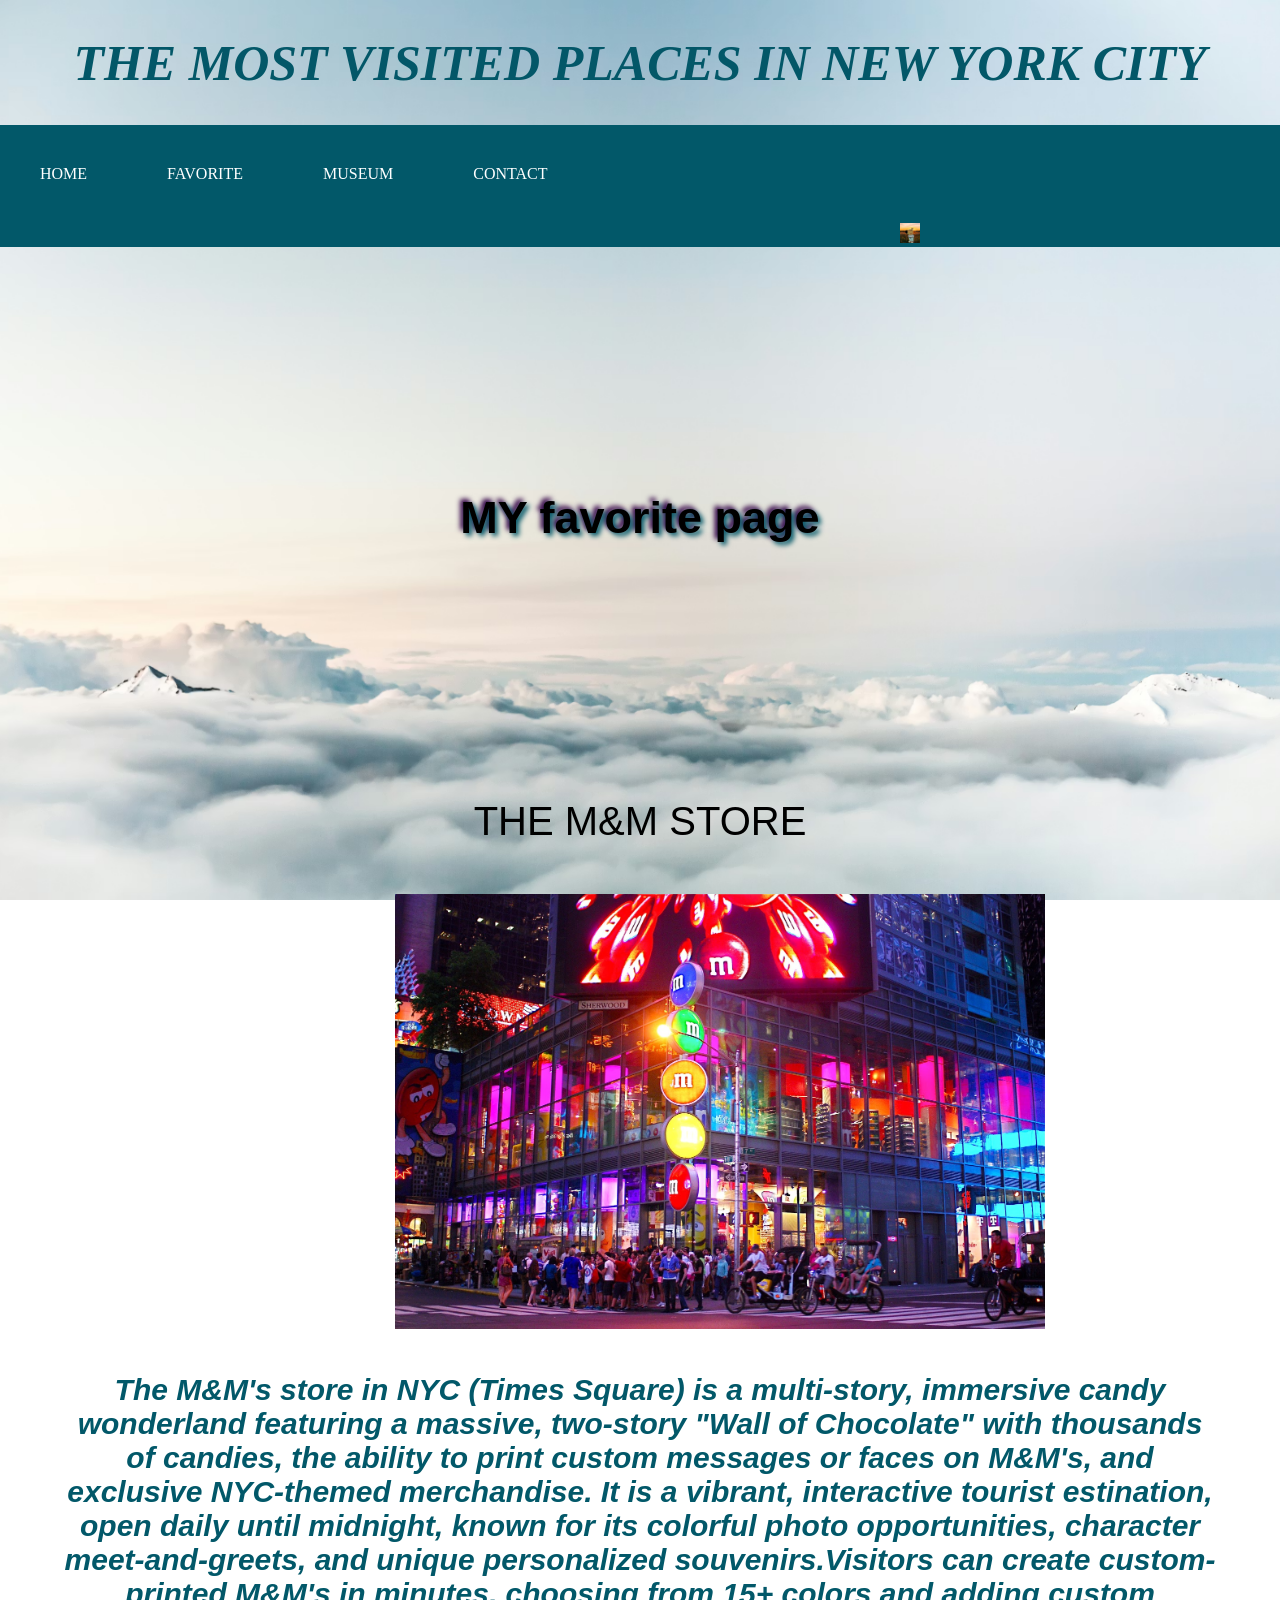
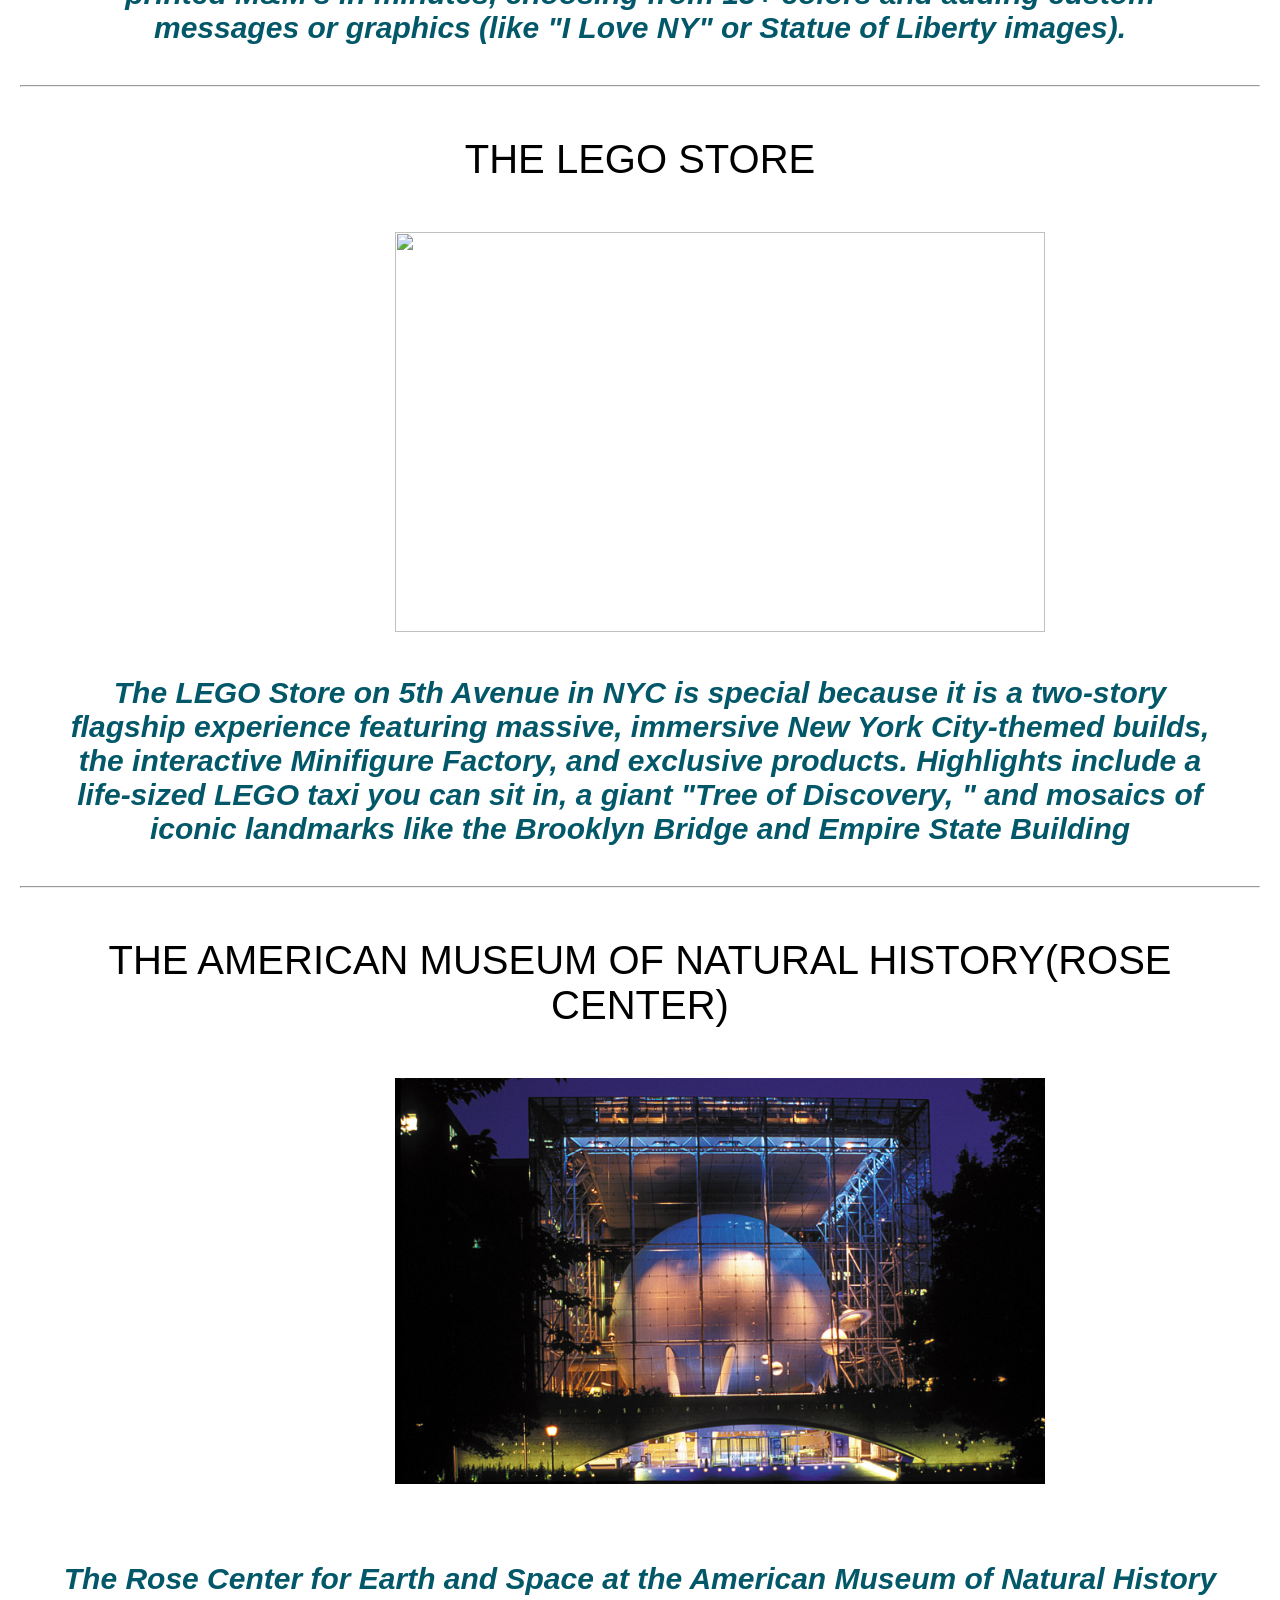
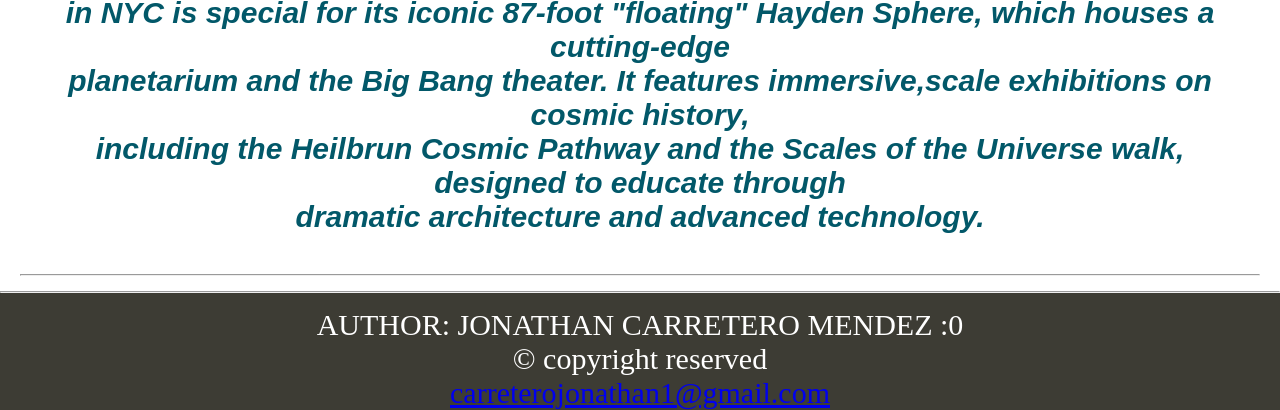
==== websitejonathanWD/favorite.html @ e94c621d "Add files via upload" ====
<!DOCTYPE html>
<html>
    
<head>
    <meta charset="utf-8">
    <meta http-equiv="X-UA-Comptible" content="IE=edge">
    <meta name="viewport"content="width=device-width,initial-scale=1">
    <link rel="icon" type="image/jpg" href="favicon.jpg">
    <title>Popular places in New York City</title>
    <link rel="stylesheet" href="style.css">
</head>




<body>
   
    <h1>
    THE MOST VISITED PLACES IN NEW YORK CITY
    </h1>

    <nav class="navbar">
        <ul>
            <li><a href="index.html">HOME</a></li>
            <li><a href="favorite.html">FAVORITE</a></li>
            <li><a href="museum.html">MUSEUM</a></li>
            <li><a href="contact.html">CONTACT</a></li>
            <img src="favicon.jpg" alt="logo" class="navbar-logo">
        </ul>

    </nav>
   
   




<main>
    <h3 class="h3"><b>MY favorite page</b></h3>
    <!--the mandm part-->
        <p class="textpp">THE M&M STORE</p>
        <div class="mandm">
        <img src="mandm.JPG">
    </div>
    <p class="mp"><b>The M&M's store in NYC (Times Square) is a multi-story,
         immersive candy wonderland featuring a massive, two-story
          "Wall of Chocolate" with thousands of candies, the ability
           to print custom messages or faces on M&M's, and exclusive
            NYC-themed merchandise. It is a vibrant, interactive tourist 
            estination, open daily until midnight, known for its colorful photo opportunities, 
        character meet-and-greets, and unique personalized souvenirs.Visitors can create
        custom-printed M&M's in minutes, choosing from 15+ colors and adding custom
         messages or graphics (like "I Love NY" or Statue of Liberty images).</b></p>




         <!--the lego part-->
         <hr>
        <p class="textpp">THE LEGO STORE </p>
    <div class="lego1">
       <img src="lego8.gif">
    </div>
    <p class="leo"><b>The LEGO Store on 5th Avenue in NYC is special because it
         is a two-story flagship experience featuring massive, immersive New York
          City-themed builds, the interactive Minifigure Factory, and exclusive products.
           Highlights include a life-sized LEGO taxi you can sit in, a giant "Tree of Discovery,
          " and mosaics of iconic landmarks like the Brooklyn Bridge and Empire State Building</b></p>



          <!--the museum part-->
          <hr>
    <p class="textpp">THE AMERICAN MUSEUM OF NATURAL HISTORY(ROSE CENTER)</p>
     <div class="rose">
        <img src="rosecenter.jpg">
     </div>
     <p class="rosep"><b><br>The Rose Center for Earth and Space at the American Museum of Natural History
         <br>in NYC is special for its iconic 87-foot "floating" Hayden Sphere, which houses a cutting-edge
         <br>planetarium and the Big Bang theater. It features immersive,scale exhibitions on cosmic history,
          <br> including the Heilbrun Cosmic Pathway and the Scales of the Universe walk, designed to educate through
           <br> dramatic architecture and advanced technology. </b></p>


    

    <hr>




    































    
    
    
    
    
    
    
    
    
    
    
    
    
    
    
    
    
    
    
    
    
    
    
    
    
    
    
    
    
    
    
    
    
    
    
    
    
    
    
    
    
    
    
    
    
    
    
    
    
    
    
    
    
    
    
    
    
    
    
    
    
    
    
    
    
    
    
    
    
    
    
    
    
    
    
    
    
</main>

<footer class="footer">
    <hr>
    AUTHOR: JONATHAN CARRETERO MENDEZ :0<br>
    &copy; copyright reserved<br>
  <a href="mailto:carreterojonathan1@gmail.com">carreterojonathan1@gmail.com</a>
</footer>


</body>

</html>
---- websitejonathanWD/style.css ----
body{
    margin:0px;
    background-image: url(wall5.avif);
    background-repeat: no-repeat;
    background-position: center;
    background-attachment: fixed;
    background-size: cover;
}

/*
This is the index.html css code and hero page part----------------------->
*/

main{
    margin-left: 20px;
    margin-right: 20px;
}




h1{
    text-align: center;
    color: hsl(190, 95%, 21%);
    font-style: italic;
    text-transform: capitalize;
    font-size: 50px;
}


.hero{
    height: 880px;
    width: 100%;
    object-fit: cover;
}
/*
space
*/
.container7{
    height: 800px;
    width: 100%;
    position: relative;
}

.top-right {
  position: absolute;
  top: 8px;
  right: 10px;
  font-size: 60px;
  padding: 10px;
  font-family: Georgia, 'Times New Roman', Times, serif;
  color: hsl(53, 8%, 22%);
  box-shadow: 10px 10px rgb(233, 228, 228);
}





.navbar-logo{
    width:auto;
    height: 20px;
    margin-left: 900px;

    
    
}


.navbar ul{
    list-style-type: none;
    background-color: hsl(190, 96%, 21%);
    padding: 0px;
    margin: 0px;
    overflow:hidden;

}



.navbar a{
    color:white;
    text-decoration:none;
    padding: 15px;
    display: block;
    text-align:center;
    margin: 25px;
}


.navbar a:hover{
    background-color: hsl(261, 77%, 50%);
    
}



.navbar li{
    float: left;

}



.gallery{
    display: inline-block;
    border: 3px solid hsl(190, 96%, 21%);
    margin: 100px;
    width: 255px;
    height: 480px;
    
}

.gallery .description{
    padding: 10px;
    text-align: center;
    

}


.gallery img{
    width: 249px; 
    height:auto;
    object-fit: cover;
}

.ilist{
    font-size: 15px;
    margin: 30px;
    text-align: center;
}

.textp{
text-align: center;
font-size: 16.2px;

}















/*
this is the favorite html css code------------------------->
*/


.mandm img{
    width: 650px;
    height:auto;
    margin-left: 375px;
    
}


.textpp{
    font-size: 40px;
    padding:10px;
    text-align:center;
    font-family: Impact, Haettenschweiler, 'Arial Narrow Bold', sans-serif;
}

.mp{
    text-align: center;
    font-family: 'Segoe UI', Tahoma, Geneva, Verdana, sans-serif;
    font-size: 30px;
    font-style:oblique;
    margin:40px ;
    color:  hsl(190, 96%, 21%);
}

.lego1 img{
    width: 650px;
    height: 400px;
    margin-left: 375px;
}


.leo{
    text-align: center;
    font-family: 'Segoe UI', Tahoma, Geneva, Verdana, sans-serif;
    font-size: 30px;
    font-style: oblique;
    margin:40px;
    color: hsl(190, 96%, 21%);
}

.rose img{
    width: 650px;
    height: auto;
    margin-left: 375px;
}

.rosep{
    text-align: center;
    font-family: 'Segoe UI', Tahoma, Geneva, Verdana, sans-serif;
    font-size: 30px;
    font-style: oblique;
    margin: 40px;
    color:  hsl(190, 96%, 21%);
}



















/*
this the parallax museum part museum page.----------------------------->
*/

.hero{
    height: 880px;
    width: 100%;
    object-fit: cover;
}
/*
space
*/
.container0{
    height: 800px;
    width: 100%;
    position: relative;
}

.top-right1 {
  position: absolute;
  top: 150px;
  right: 10px;
  font-size: 70px;
  padding: 10px;
  font-family:'Lucida Sans', 'Lucida Sans Regular', 'Lucida Grande', 'Lucida Sans Unicode', Geneva, Verdana, sans-serif;
  color: hsl(180, 20%, 99%);
  box-shadow: 10px 10px rgb(33, 161, 142);
  text-align: center;
}



































.parallax1 {
  /* The image used */
  background-image: url("the\ met.avif");
  

  /* Set a specific height */
  min-height: 700px;

  /* Create the parallax scrolling effect */
  background-attachment: fixed;
  background-position: center;
  background-repeat: no-repeat;
  background-size: cover;
}



.parallax2 {
  /* The image used */
  background-image: url("tmonh.jpg");
  

  /* Set a specific height */
  min-height: 700px;

  /* Create the parallax scrolling effect */
  background-attachment: fixed;
  background-position: center;
  background-repeat: no-repeat;
  background-size: cover;
}


.parallax3 {
  /* The image used */
  background-image: url("moma.jpg");
  

  /* Set a specific height */
  min-height: 700px;

  /* Create the parallax scrolling effect */
  background-attachment: fixed;
  background-position: center;
  background-repeat: no-repeat;
  background-size: cover;
}


.parallax4 {
  /* The image used */
  background-image: url("ufo.jpg");
  

  /* Set a specific height */
  min-height: 700px;

  /* Create the parallax scrolling effect */
  background-attachment: fixed;
  background-position: center;
  background-repeat: no-repeat;
  background-size: cover;
}

.parallax5 {
  /* The image used */
  background-image: url("towers.jpg");
  

  /* Set a specific height */
  min-height: 700px;

  /* Create the parallax scrolling effect */
  background-attachment: fixed;
  background-position: center;
  background-repeat: no-repeat;
  background-size: cover;
}




.parallaxtext{
    height:95px;
    background-color:hsl(190, 96%, 21%);
    font-size:70px;
    text-align: center;
    font-family:Impact, Haettenschweiler, 'Arial Narrow Bold', sans-serif;
    color:hsl(0, 0%, 100%)
}



/*
overlapping layout
*/

section{
    min-height: 100vh;
    width: 100%;
    display: flex;
    align-items: center;
    justify-content: center;
}

.container2{
    width: 90%;
    max-width: 1000px;
    margin: 0 auto;
    display: flex;
    align-items: center;
    justify-content: center;
}

.left{
    width: 50% ;
    height: 600px;
    background: url(the\ met.avif) no-repeat center / cover;
    border-radius: 8px;
}

.right{
    width: 50%;
    min-height: 400px;
    background-color: hsl(0, 91%, 43%);
    display: flex;
    align-items: center;
    justify-content: center;
    padding: 30px;
    border-radius: 8px;
    color: white;
    margin-left: -150px;
}

.right h4{
    font-size: 40px;
    font-weight: lighter;
    text-align: center;
}

.right p{
    margin: 20px 0;
    font-weight: 500;
    line-height: 30px;
}







.left2{
    width: 50% ;
    height: 600px;
    background: url(tmonh.jpg) no-repeat center / cover;
    border-radius: 8px;
}

.right2{
    width: 50%;
    min-height: 400px;
    background-color: hsl(0, 65%, 23%);
    display: flex;
    align-items: center;
    justify-content: center;
    padding: 30px;
    border-radius: 8px;
    color: white;
    margin-left: -150px;
}

.right2 h4{
    font-size: 30px;
    font-weight: lighter;
    text-align: center;
}

.right2 p{
    margin: 20px 0;
    font-weight: 500;
    line-height: 30px;
}








.left3{
    width: 50% ;
    height: 600px;
    background: url(moma.jpg) no-repeat center / cover;
    border-radius: 8px;
}

.right3{
    width: 50%;
    min-height: 400px;
    background-color: hsl(0, 0%, 2%);
    display: flex;
    align-items: center;
    justify-content: center;
    padding: 30px;
    border-radius: 8px;
    color: white;
    margin-left: -150px;
}

.right3 h4{
    font-size: 30px;
    font-weight: lighter;
    text-align: center;
}

.right3 p{
    margin: 20px 0;
    font-weight: 500;
    line-height: 30px;
}








.left4{
    width: 50% ;
    height: 600px;
    background: url(ufo.jpg) no-repeat center / cover;
    border-radius: 8px;
}

.right4{
    width: 50%;
    min-height: 400px;
    background-color: hsl(0, 2%, 36%);
    display: flex;
    align-items: center;
    justify-content: center;
    padding: 30px;
    border-radius: 8px;
    color: white;
    margin-left: -150px;
}

.right4 h4{
    font-size: 30px;
    font-weight: lighter;
    text-align: center;
}

.right4 p{
    margin: 20px 0;
    font-weight: 500;
    line-height: 30px;
}









.left5{
    width: 50% ;
    height: 600px;
    background: url(towers.jpg) no-repeat center / cover;
    border-radius: 8px;
}

.right5{
    width: 50%;
    min-height: 400px;
    background-color: hsl(213, 88%, 19%);
    display: flex;
    align-items: center;
    justify-content: center;
    padding: 30px;
    border-radius: 8px;
    color: white;
    margin-left: -150px;
}

.right5 h4{
    font-size: 30px;
    font-weight: lighter;
    text-align: center;
}

.right5 p{
    margin: 20px 0;
    font-weight: 500;
    line-height: 30px;
}























/*
contact section-------------------------->
*/

.container3{
    background-color: hsl(260, 54%, 53%);
    height: 450px;
    text-align: center;
    padding: 1px;
    font-size: 65px;
    font-family:'Courier New', Courier, monospace;
}
























* {
  box-sizing: border-box;
}

/* Style inputs */
input[type=text], select, textarea {
  width: 100%;
  padding: 12px;
  border: 1px solid #ccc;
  margin-top: 6px;
  margin-bottom: 16px;
  resize: vertical;
}

input[type=submit] {
  background-color: hsl(190, 95%, 21%);
  color: white;
  padding: 12px 20px;
  border: none;
  cursor: pointer;
}

input[type=submit]:hover {
  background-color: hsl(261, 77%, 50%);
}

/* Style the container/contact section */
.container {
  border-radius: 5px;
  background-color: #f2f2f2;
  padding: 10px;
}

/* Create two columns that float next to eachother */
.column {
  float: left;
  width: 50%;
  margin-top: 6px;
  padding: 20px;
}

/* Clear floats after the columns */
.row:after {
  content: "";
  display: table;
  clear: both;
}

/* Responsive layout - when the screen is less than 600px wide, make the two columns stack on top of each other instead of next to each other */
@media screen and (max-width: 600px) {
  .column, input[type=submit] {
    width: 100%;
    margin-top: 0;
  }
}

















/*
footer---------------------->
*/

.footer{
    background-color: hsl(53, 8%, 22%);
    text-align: center;
    font-size: 30px;
    color: white;
    
}
    

/*
tempory-->
*/
.h3{
    text-align: center;
    font-size: 45px;
    padding: 200px;
    font-family: Impact, Haettenschweiler, 'Arial Narrow Bold', sans-serif;
    text-shadow: 3px 3px 5px  hsl(190, 95%, 21%), -3px -3px 5px hsl(282, 97%, 14%);
   
}
/*
*/
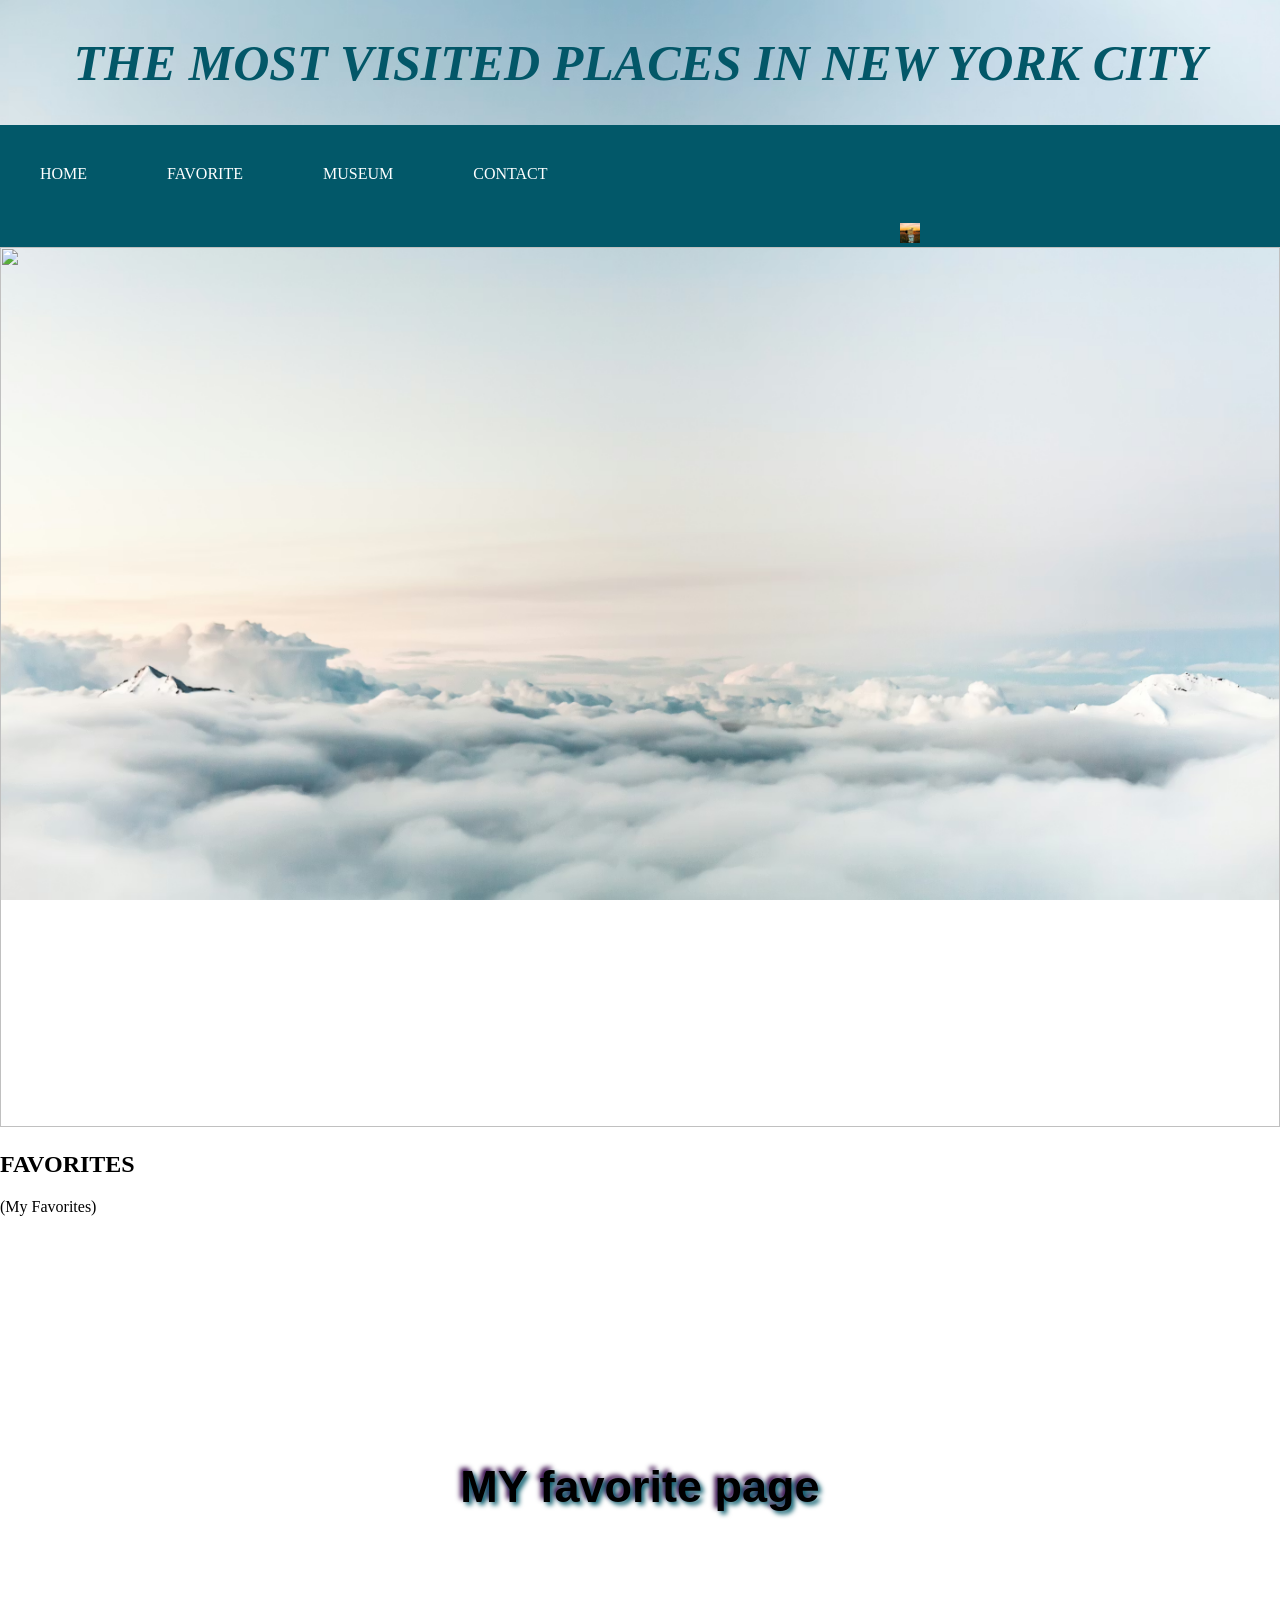
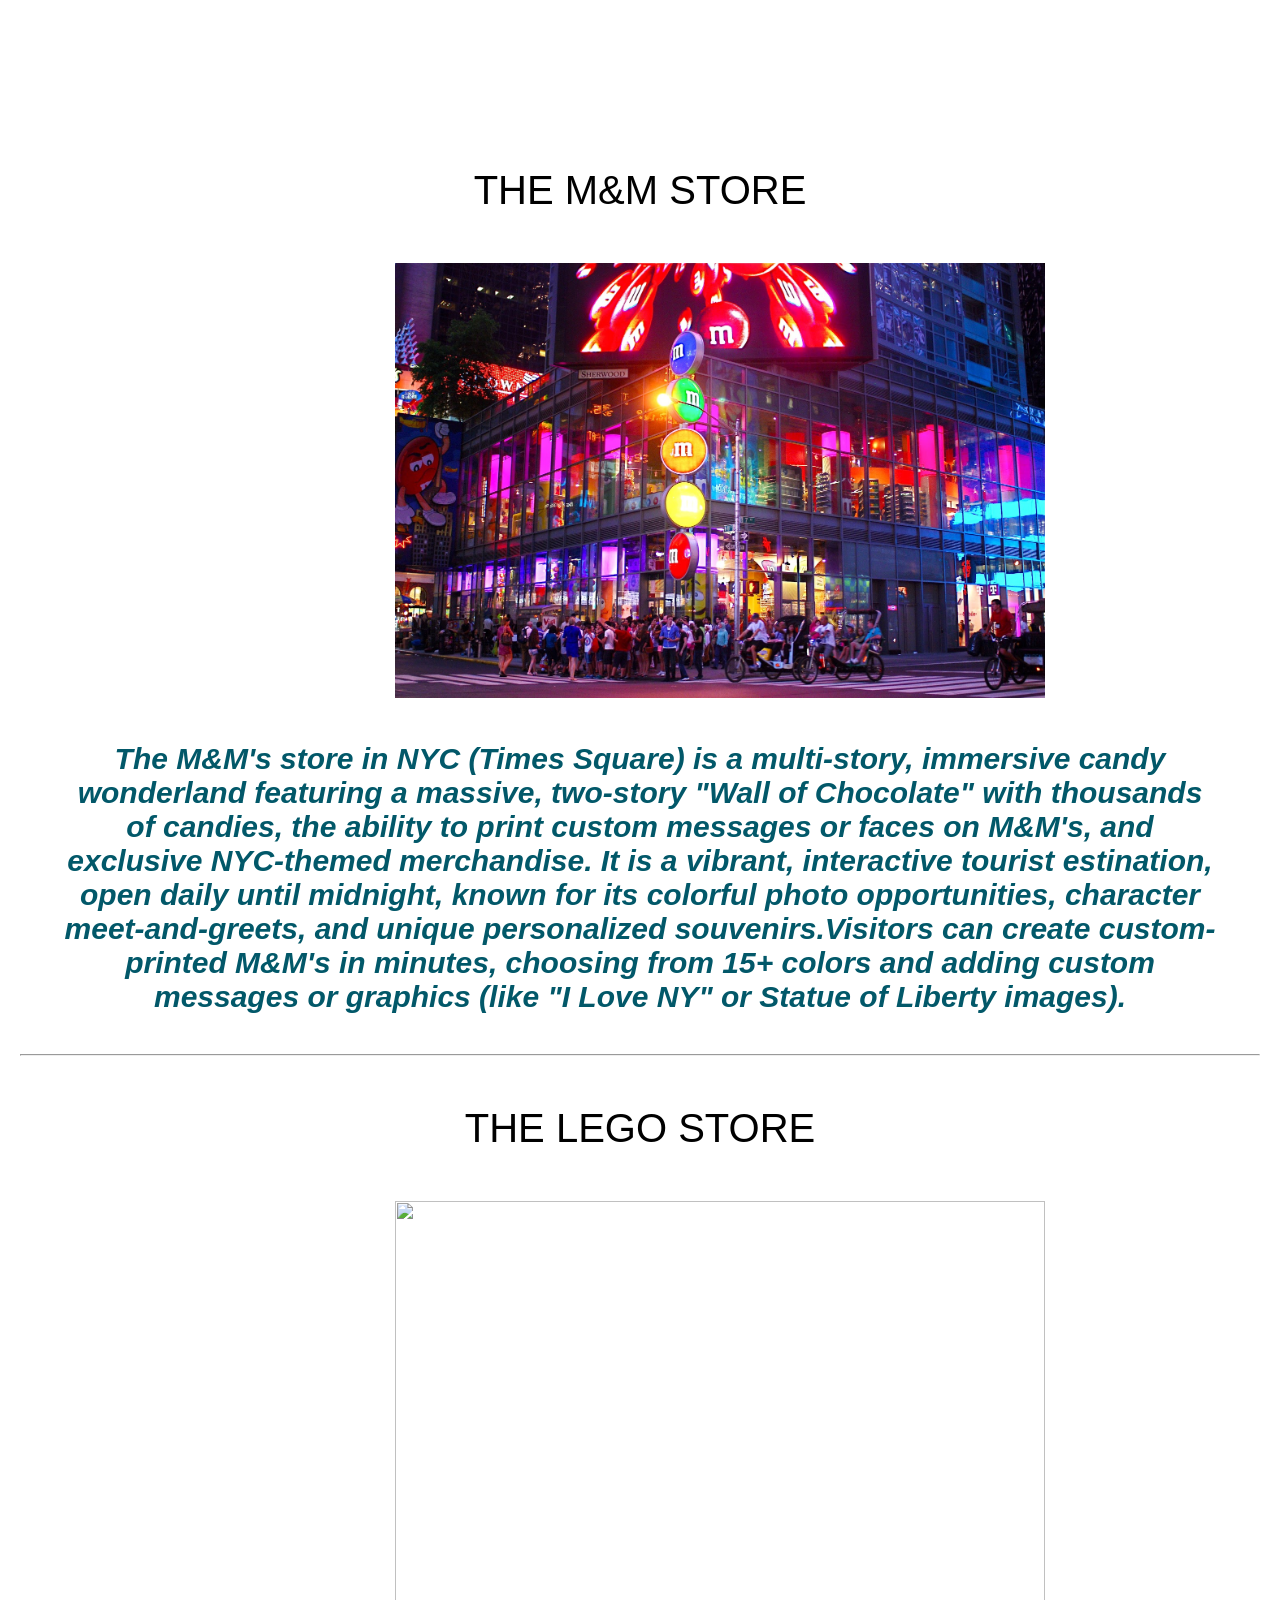
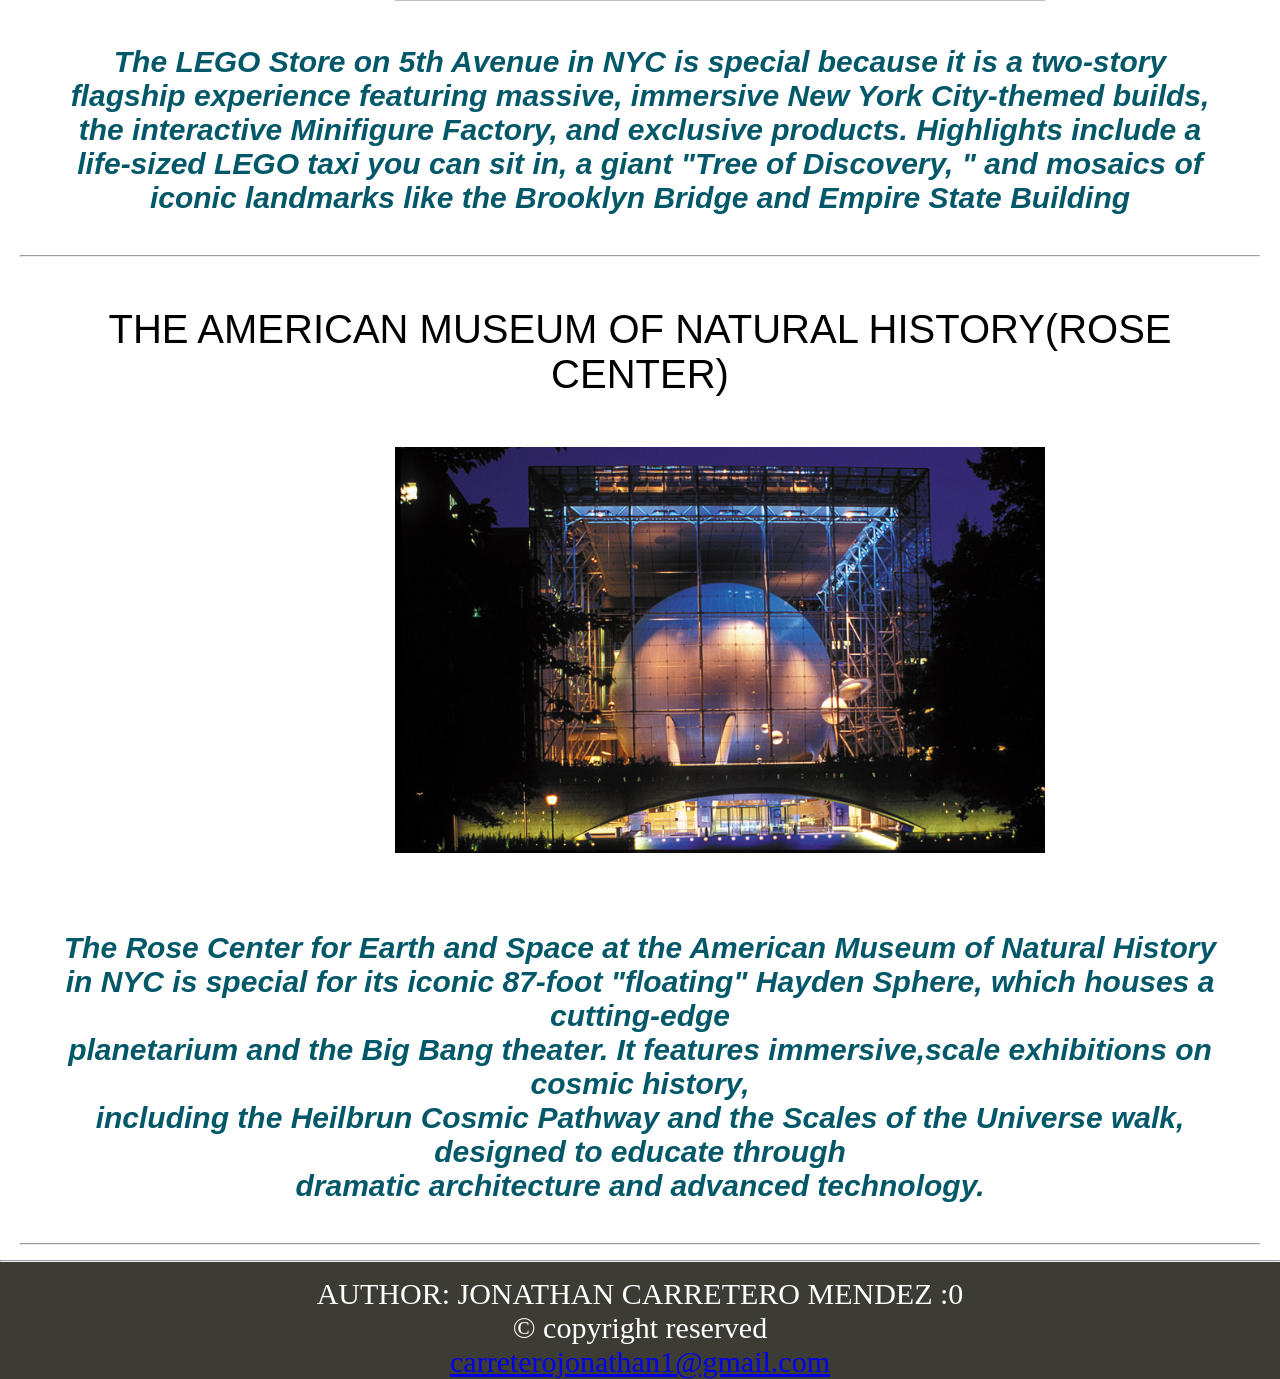
==== commit 1b5667ba: "Enhance favorite.html with favorites section Added a hero image and favorites section to the page." ====
--- a/websitejonathanWD/favorite.html
+++ b/websitejonathanWD/favorite.html
@@ -31,10 +31,23 @@
     </nav>
    
    
-
-
-
-
+<div class="container05">
+    <img class="hero" src="">
+    <div class="top-right05">
+        <h2>FAVORITES</h2>
+        <p>(My Favorites)</p>
+    </div>
+</div>
+
+
+
+
+
+
+
+
+
+    
 <main>
     <h3 class="h3"><b>MY favorite page</b></h3>
     <!--the mandm part-->
@@ -210,4 +223,4 @@
 
 </body>
 
-</html>+</html>
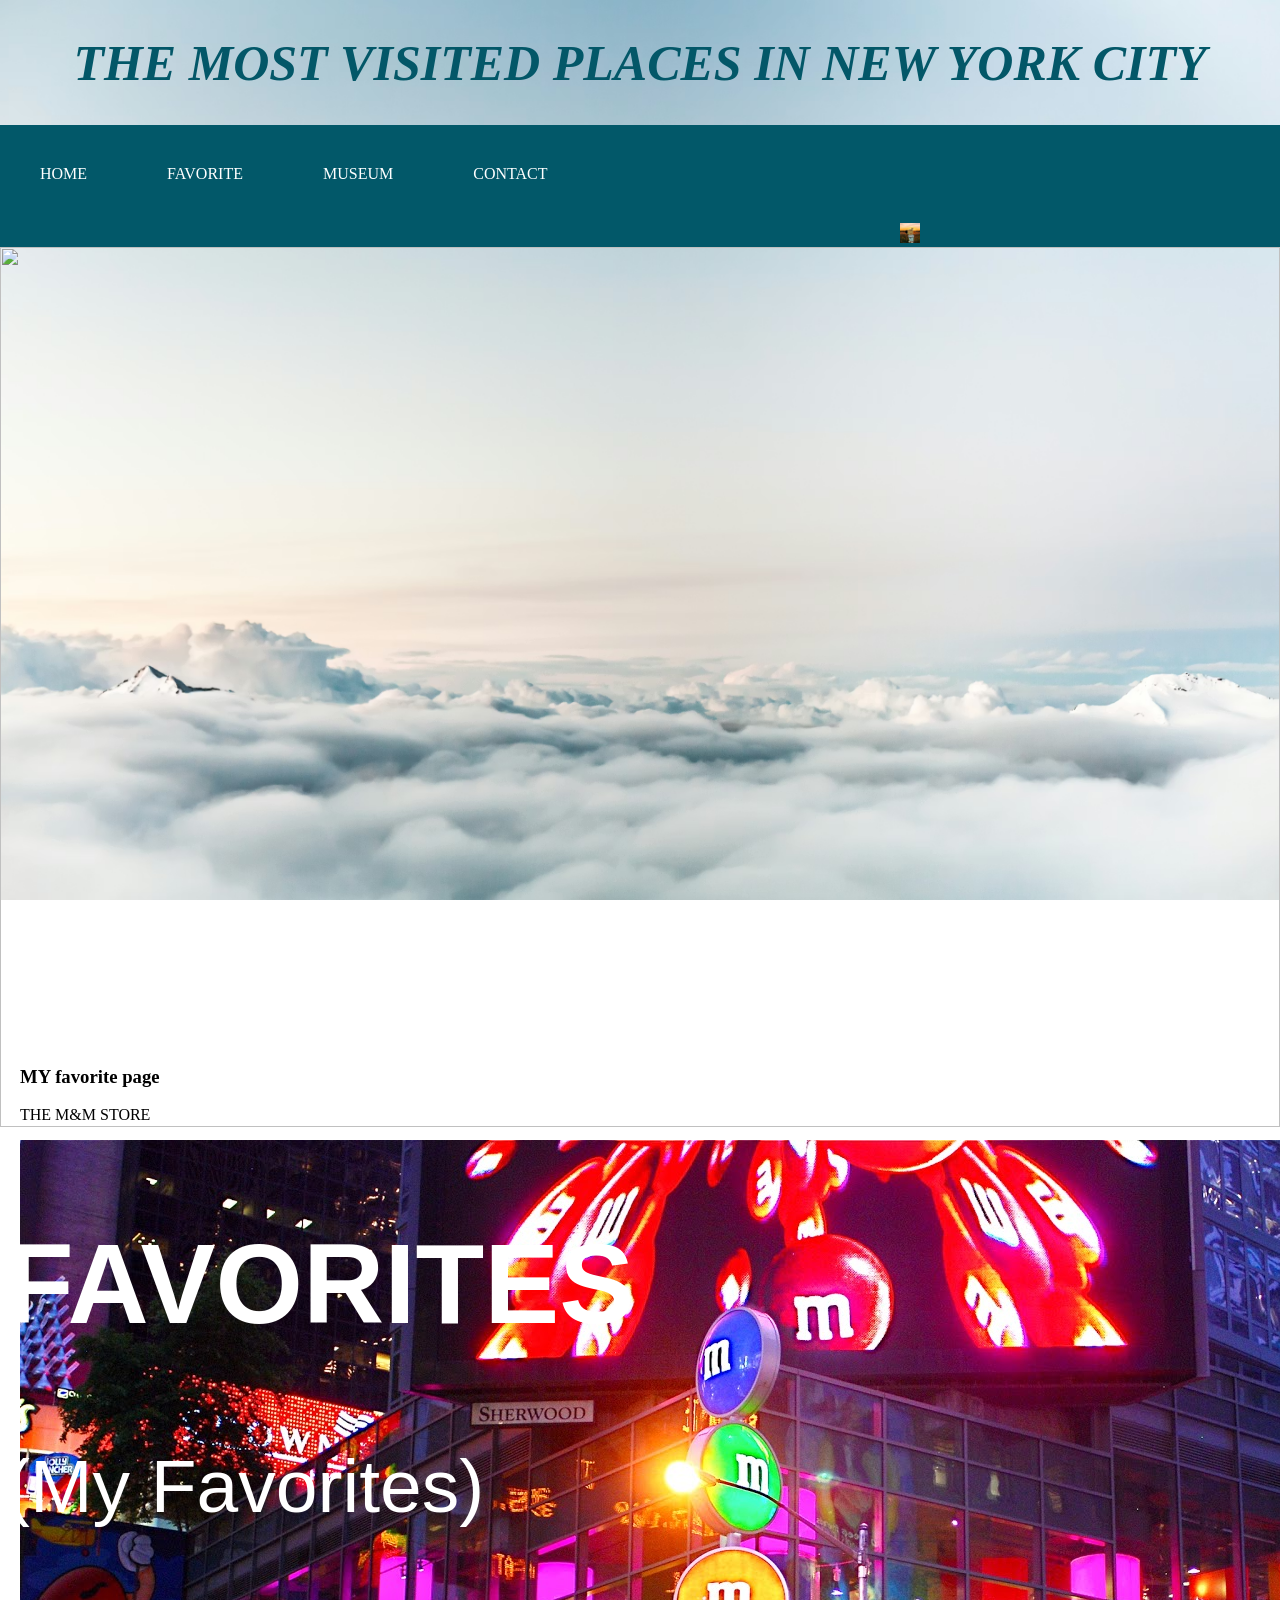
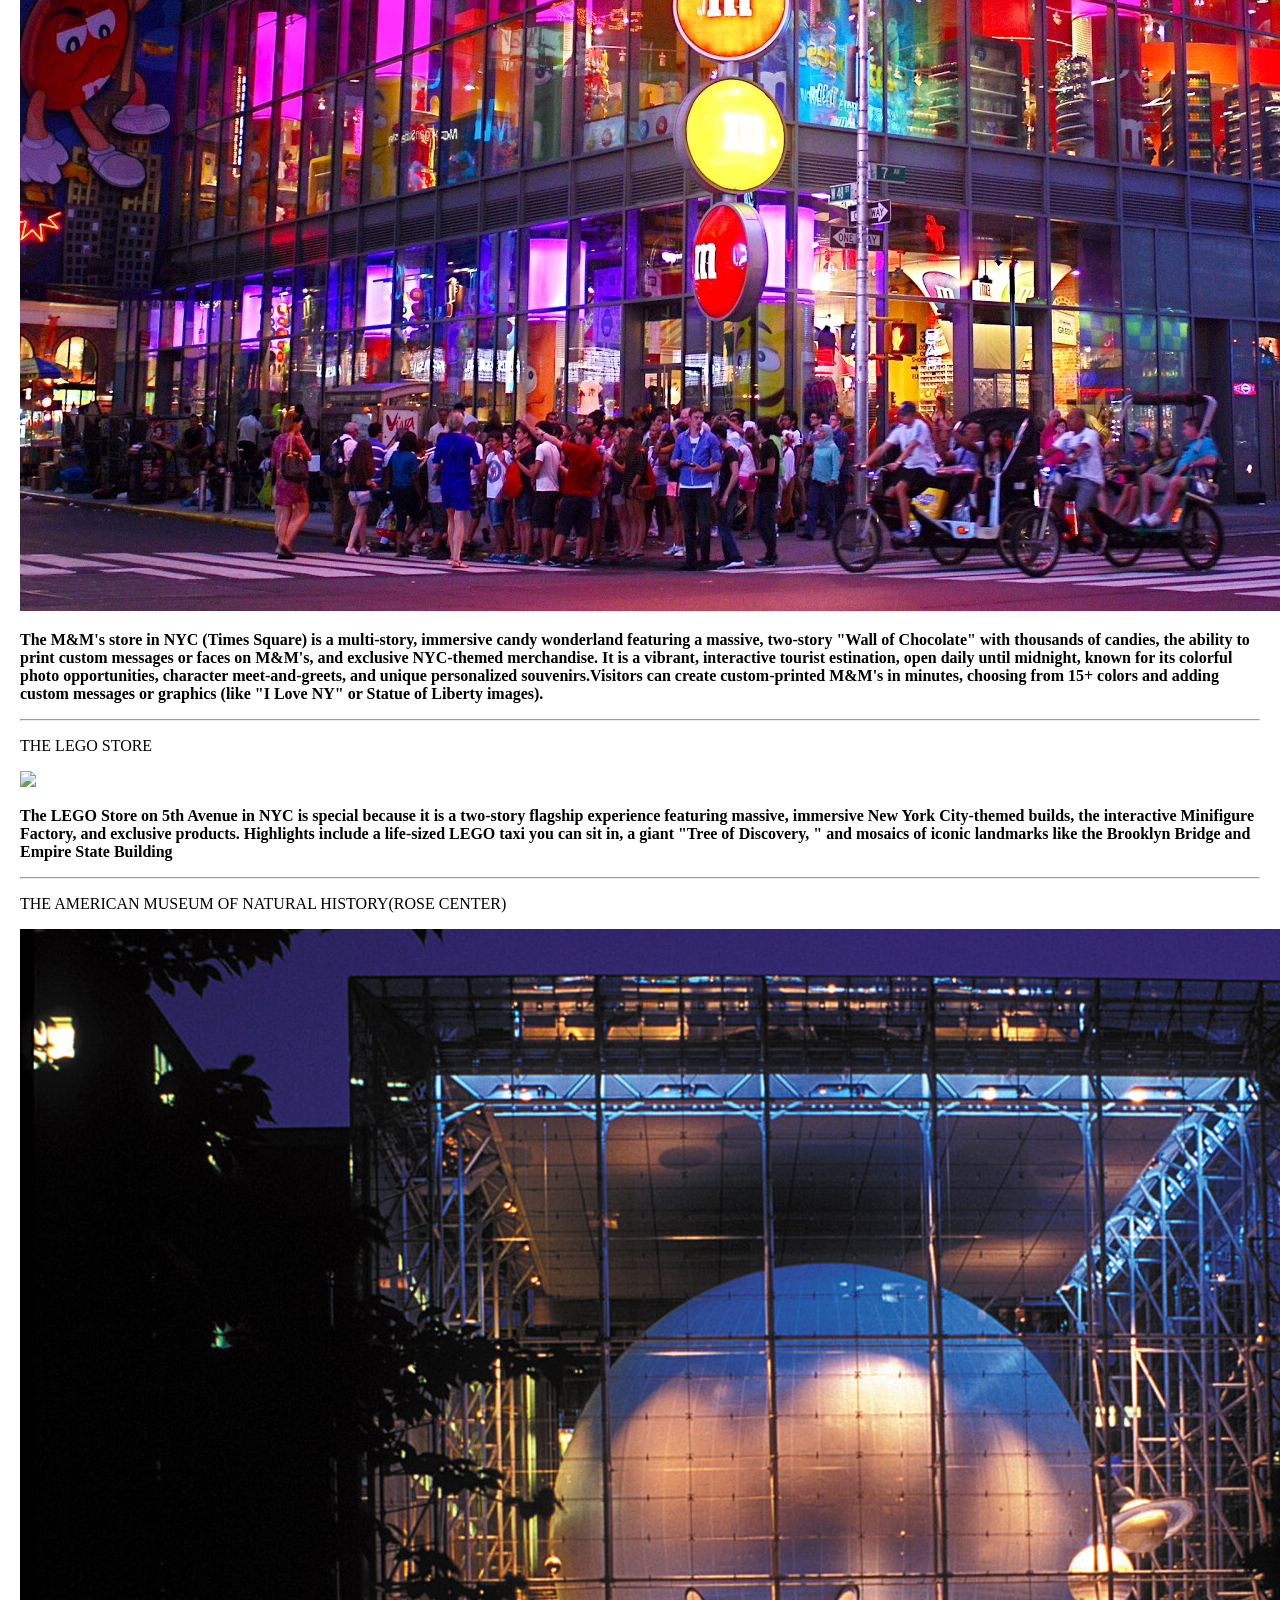
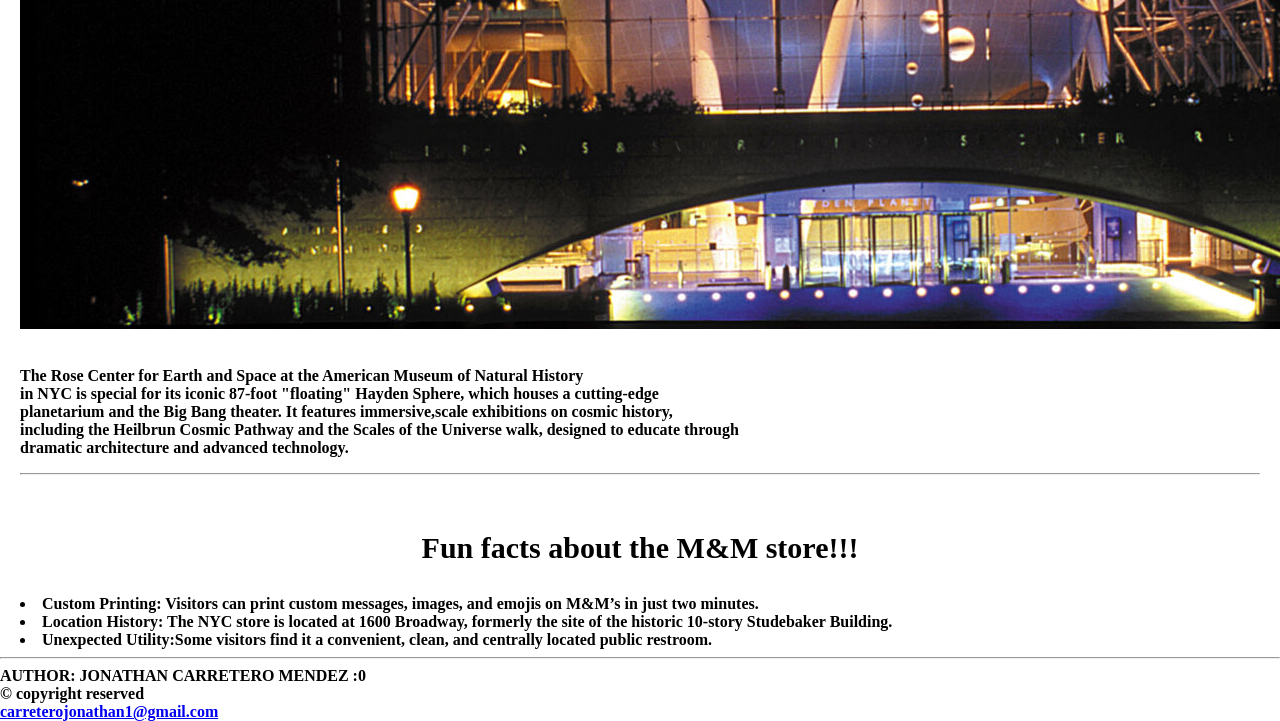
==== commit d4dbba66: "Update favorite.html" ====
--- a/websitejonathanWD/favorite.html
+++ b/websitejonathanWD/favorite.html
@@ -103,7 +103,13 @@
 
 
     
-
+<aside class="aside">
+    <img src="">
+    <h3 style="font-size: 30px; text-align: center; text-shadow: rbg(252, 248, 248) 3px 3px;">Fun facts about the M&M store!!!</h3>
+    <li><b>Custom Printing: Visitors can print custom messages, images, and emojis on M&M’s in just two minutes.</li>
+    <li>Location History: The NYC store is located at 1600 Broadway, formerly the site of the historic 10-story Studebaker Building.</li>
+    <li>Unexpected Utility:Some visitors find it a convenient, clean, and centrally located public restroom.</li>
+</aside>
 
 
 
--- a/websitejonathanWD/style.css
+++ b/websitejonathanWD/style.css
@@ -154,6 +154,66 @@
 /*
 this is the favorite html css code------------------------->
 */
+
+.hero{
+    height: 880px;
+    width: 100%;
+    object-fit: cover;
+}
+
+.container05{
+    height: 800px;
+    width: 100%;
+    position: relative;
+}
+
+.top-right05{
+    positionp: absolute;
+    top: 1px;
+    margin-top: -10px;
+    right:90px;
+    font-size: 75px;
+    padding: 5px;
+    font-family: Impact, Haettenschweiler, 'Arial Narrow Bold' , sans-serif;
+    color: white;
+    box-shadow: 15px 15px hsl(64, 87%, 55%;
+    text-align: canter;
+}
+
+.top-right05 p{
+    font-size: 35px;
+    color: white;
+    font-family: Impact, Haettenschweiler, 'Arial Narrow Bold' , sans-serif;
+    margin-top: -100px;
+    margin-right: -50px;
+}
+
+    
+
+
+
+
+
+
+
+
+
+
+
+
+
+
+
+
+
+
+
+
+
+
+
+
+
 
 
 .mandm img{
